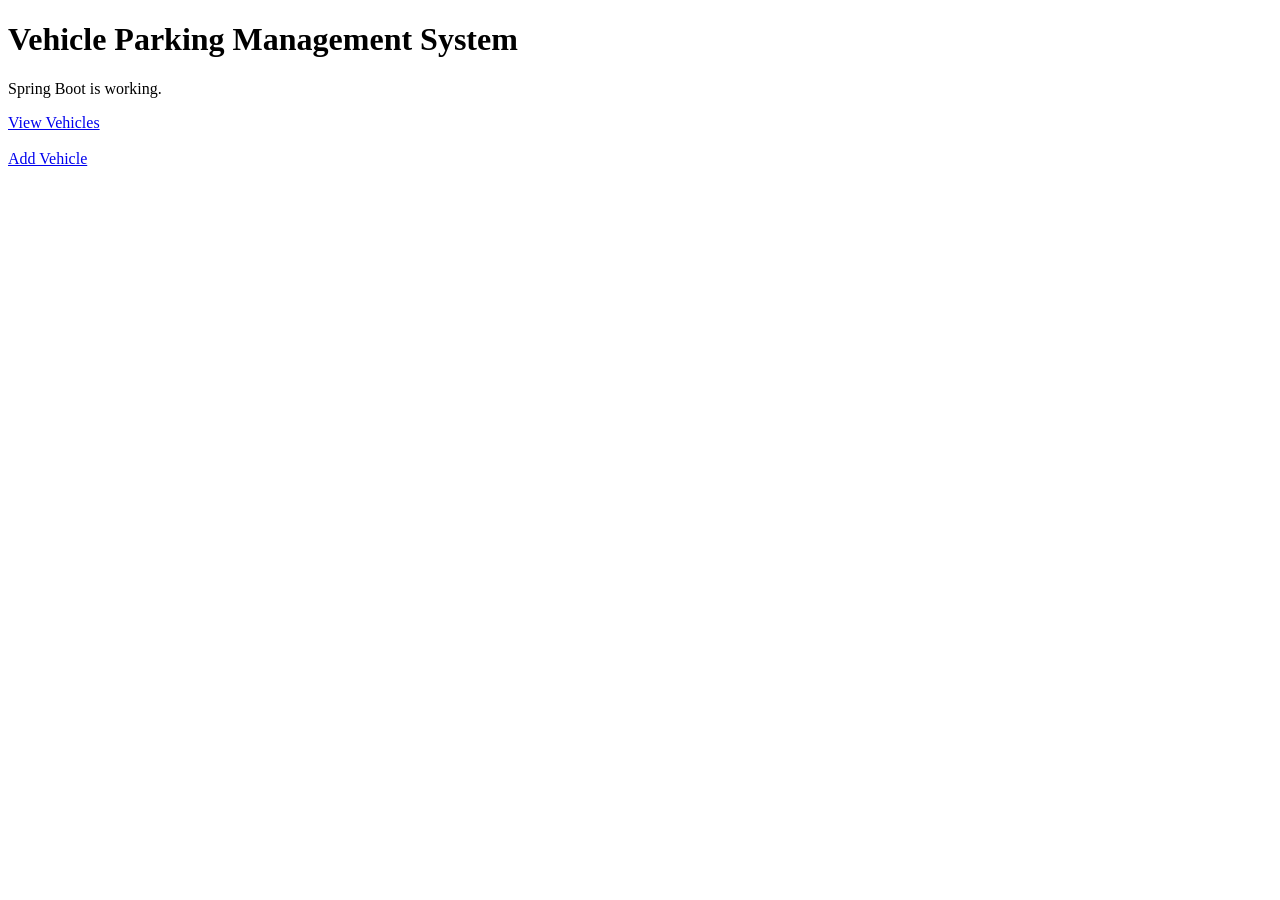
==== src/main/resources/templates/index.html @ 1a5ea991 "Set up Spring Boot structure and vehicle listing page" ====
<!DOCTYPE html>
<html xmlns:th="http://www.thymeleaf.org">
<head>
    <title>Vehicle Parking Management System</title>
</head>
<body>
<h1>Vehicle Parking Management System</h1>
<p>Spring Boot is working.</p>

<a href="/vehicles">View Vehicles</a>
<br><br>
<a href="/vehicles/add">Add Vehicle</a>
</body>
</html>
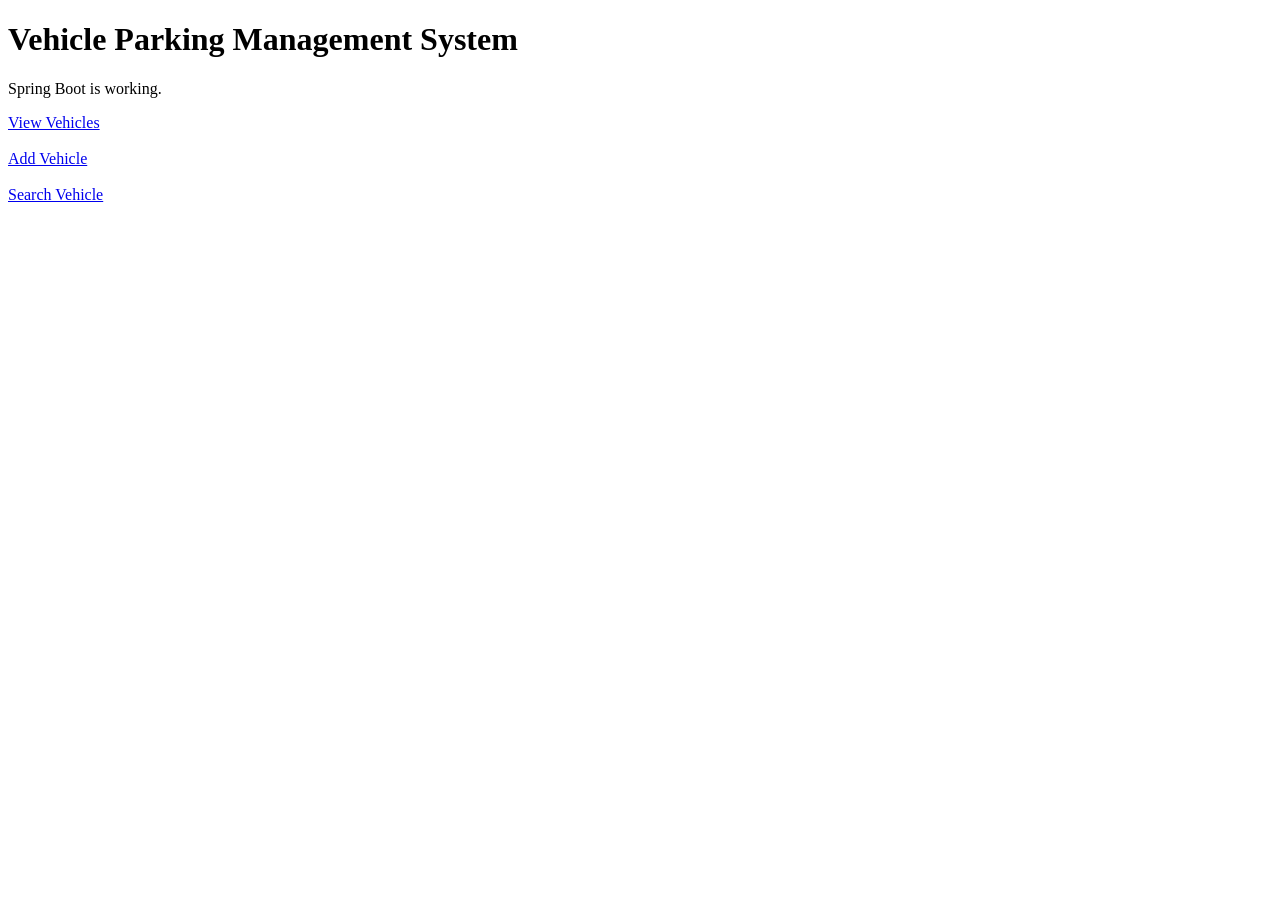
==== commit 99b2baa7: "Add vehicle search page and controller handling" ====
--- a/src/main/resources/templates/index.html
+++ b/src/main/resources/templates/index.html
@@ -10,5 +10,7 @@
 <a href="/vehicles">View Vehicles</a>
 <br><br>
 <a href="/vehicles/add">Add Vehicle</a>
+<br><br>
+<a href="/vehicles/search">Search Vehicle</a>
 </body>
 </html>
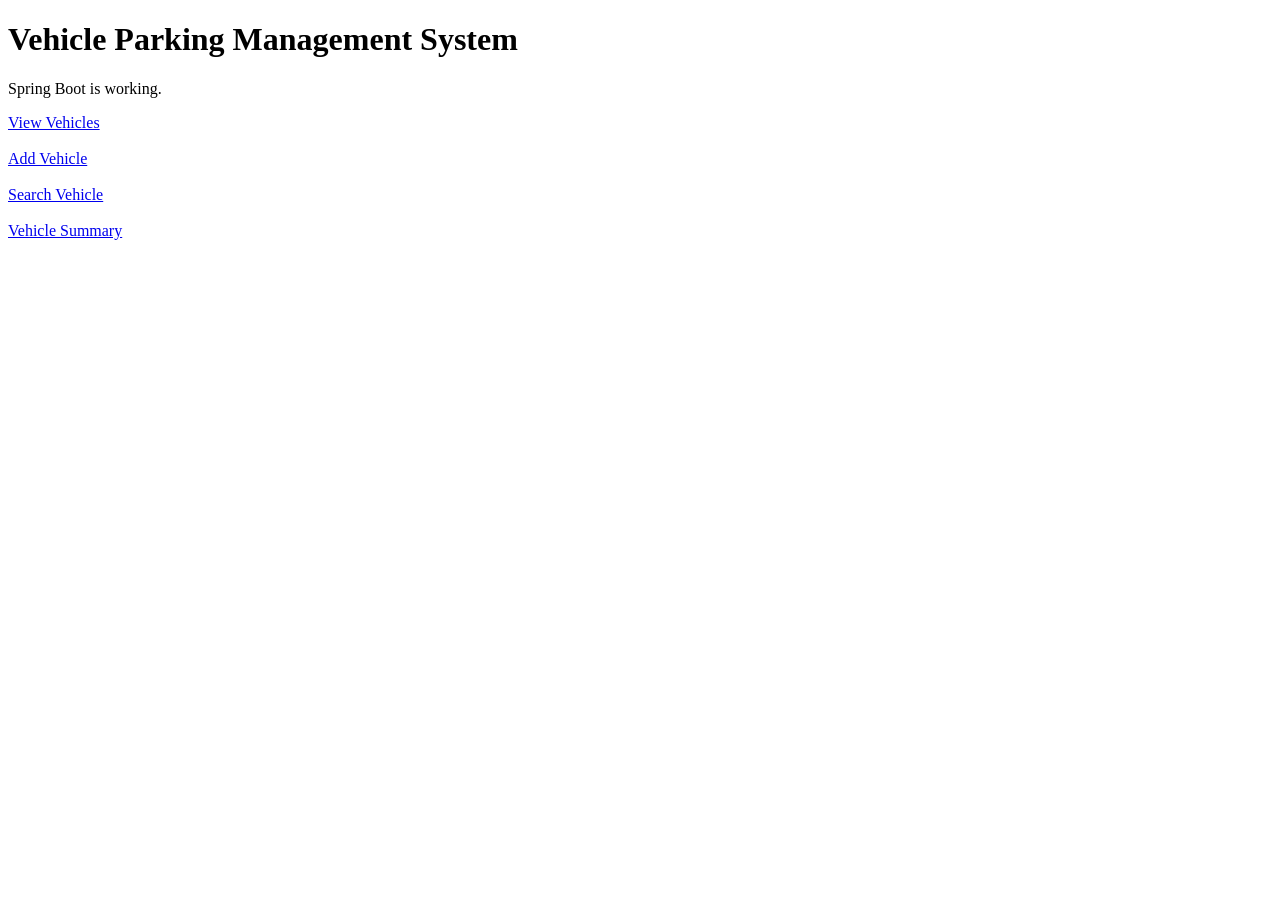
==== commit 91824d85: "Add vehicle summary page to Spring Boot module" ====
--- a/src/main/resources/templates/index.html
+++ b/src/main/resources/templates/index.html
@@ -12,5 +12,7 @@
 <a href="/vehicles/add">Add Vehicle</a>
 <br><br>
 <a href="/vehicles/search">Search Vehicle</a>
+<br><br>
+<a href="/vehicles/summary">Vehicle Summary</a>
 </body>
 </html>
